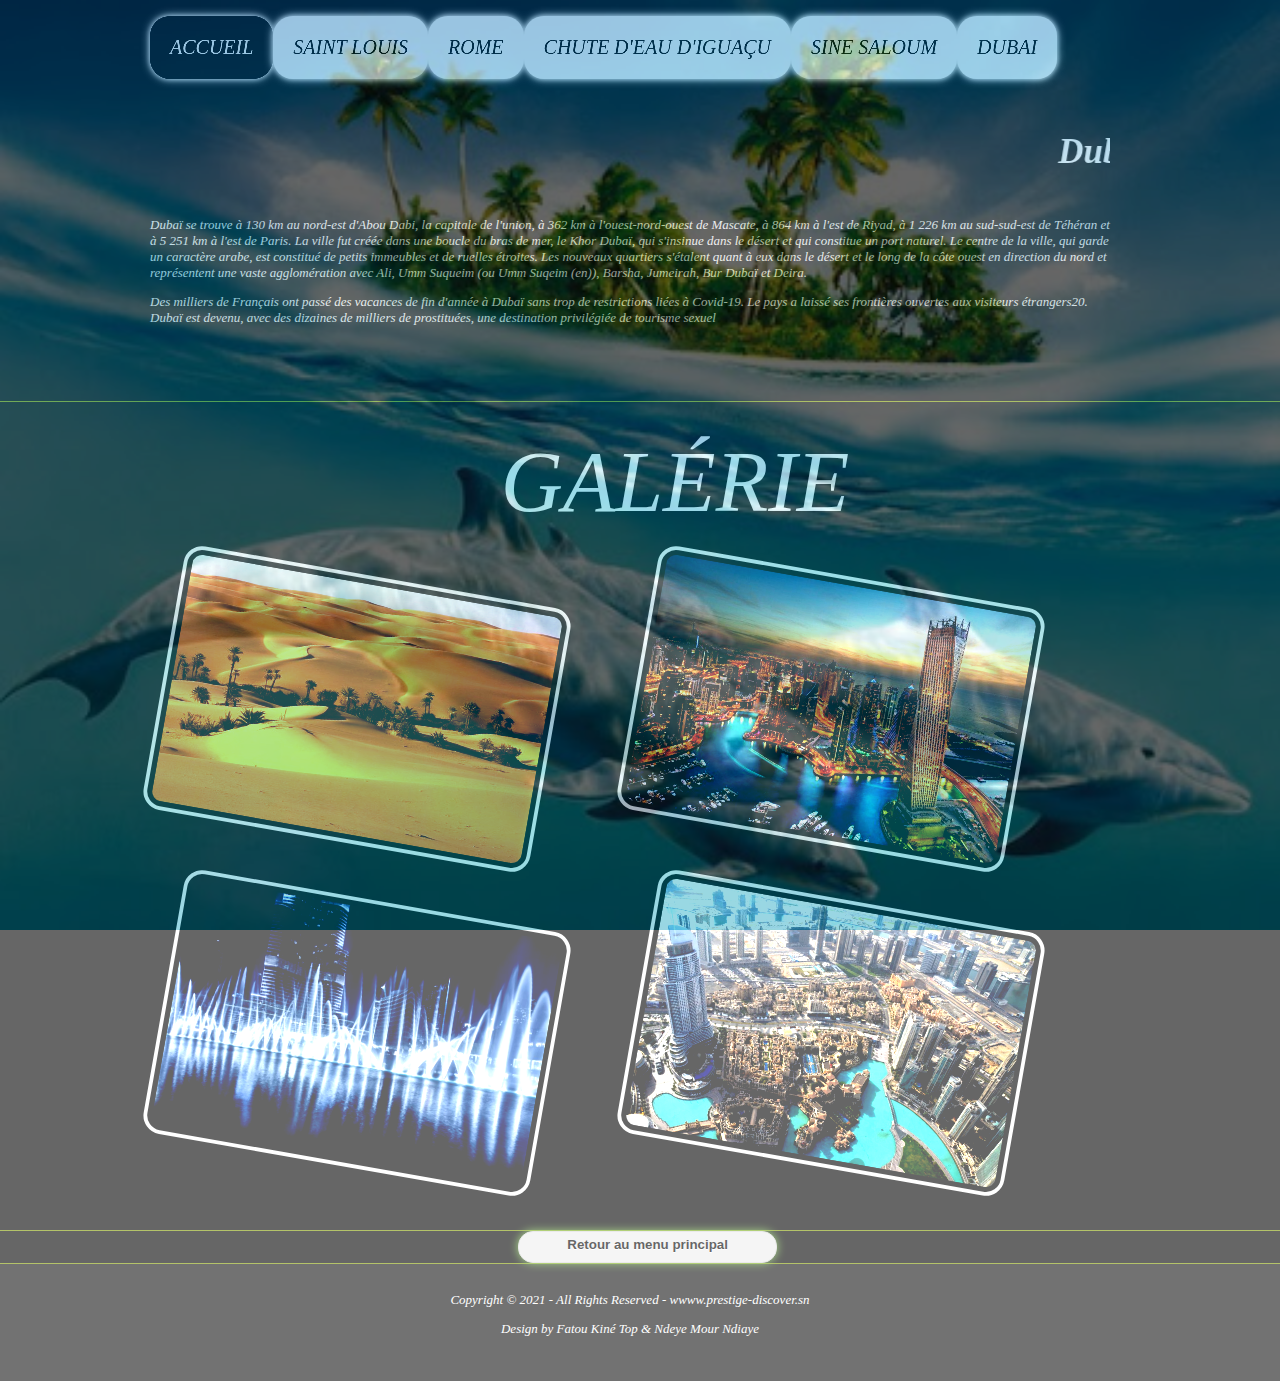
==== pages/dubai.html @ 8bc5abe2 "Add files via upload" ====
<!DOCTYPE >

<html>
<head>
<title>Prestige Discover</title>
<meta charset="UTF-8">
<meta http-equiv="X-UA-Compatible" content="IE=edge">
<meta name="viewport" content="width=device-width, initial-scale=1.0">
<link rel="stylesheet" href="../css/style.css" type="text/css" />
</head>


<body>
  <div class="general" >
   <div class="contaiter">
    <div class="entete col1">
      <div id="header">
       
        
        <br class="clear" />
      </div>
    </div>
    
    <!-- ####################################################################################################### -->
    <div class="entete col2">
      <div id="topbar">
        <div id="topnav">
          <ul>
            <li class="active"><a href="../index.html">Accueil</a></li>
            <li><a href="saintlouis.html">Saint Louis</a></li>
            <li><a href="rome.html">Rome</a></li>
            <li><a href="iguacu.html">Chute d'eau d'Iguaçu</a>
            </li>
            <li><a href="sinesaloum.html">Sine Saloum</a>  
            </li>
            <li><a href="dubai.html">Dubai</a>  
            </li>
           
          </ul>
        </div>
        
        <br class="clear" />
      </div>
    </div>
    <!-- ####################################################################################################### -->
    <div class="wrapper col4">
      <div id="container">
        <div id="content">
          <div class="prestige">
            <h1><a href="dubai.html"><marquee>Dubai</marquee></a></h1>
          </div>
          <div class="paragraphe">
            <p>Dubaï se trouve à 130 km au nord-est d'Abou Dabi, la capitale de l'union, à 362 km à l'ouest-nord-ouest de Mascate, à 864 km à l'est de Riyad, à 1 226 km au sud-sud-est de Téhéran et à 5 251 km à l'est de Paris. La ville fut créée dans une boucle du bras de mer, le Khor Dubaï, qui s'insinue dans le désert et qui constitue un port naturel. Le centre de la ville, qui garde un caractère arabe, est constitué de petits immeubles et de ruelles étroites. Les nouveaux quartiers s'étalent quant à eux dans le désert et le long de la côte ouest en direction du nord et représentent une vaste agglomération avec Ali, Umm Suqueim (ou Umm Suqeim (en)), Barsha, Jumeirah, Bur Dubaï et Deira.</p>
            <P>Des milliers de Français ont passé des vacances de fin d'année à Dubaï sans trop de restrictions liées à Covid-19. Le pays a laissé ses frontières ouvertes aux visiteurs étrangers20.

              Dubaï est devenu, avec des dizaines de milliers de prostituées, une destination privilégiée de tourisme sexuel</P>
          </div>
         
        </div>
      
        <br class="clear" />
      </div>
      <br id="clear" />
    </div>
    <!-- ####################################################################################################### -->
    <div class="entete col5">
      <div class="gallery">
        <div class="gal1"> <h2>Galérie</h2>
          <ul>
          <li>  <img src="../images/dubi1.jpg" alt="" /></li>
          <li><img src="../images/dubai2.jpg" alt="" /></li>
          <li><img src="../images/dubai3.jpg" alt="" /></li>
          <li><img src="../images/dubai4.jpg" alt="" /></li>
      
          </ul>
          

      
     </div>
       
        <br class="clear" />
      </div>
    </div>
   
     <!-- ####################################################################################################### -->
    <div class="entete1 col6">
        <div class="bouton">
            <a href="../index.html"> <button class="bouton">Retour au menu principal</button></a>
           
          </div>
    
      <br class="clear" />
      <br class="clear" />
    </div>
    <!-- ####################################################################################################### -->
    <div class="entete col7">
      <div id="copyright">
        <p class="fl_left">Copyright &copy; 2021 - All Rights Reserved - <a href="#">wwww.prestige-discover.sn</a></p>
        <p class="fl_right">Design by Fatou Kiné Top & Ndeye Mour Ndiaye</p>
        <br class="clear"/>
      </div>
    </div>
   </div>
  
  </div>

</body>
</html>
---- css/style.css ----
@charset "utf-8";


@import url("navigateur.css");





body{margin:0; padding:0; font-size:13px; font-family:Georgia, "Times New Roman", Times, serif;  opacity: 0.6;
    font-style: italic;
    background-image:  url(../images/dauphin.jpg);
    background-repeat :no-repeat;
    background-size: 100%;
    color: #ffffff;
    background-attachment: fixed;
    background-position: center;
    }

  
   

.clear{clear:both;}
br.clear{clear:both; margin-top:-15px;}

a{outline:none; text-decoration:none; color:#ffffff; background-color:#000000;size: 50px;}



/* ----------------------------------------------entete------------------------------------- */

div.entete{display:block; width:100%; margin-right: 20px; text-align:center;}

div.entete h1, div.entete h2, div.entete h3, div.entete h4, div.entete h5, div.entete h6{position:center;margin-left: 10px; padding:0; font-size:20px; font-weight:normal; line-height:normal;}
.col1{color:#666666; background-color:#000000;}
.col2{color:#E5E5E5; background-color:#000000; box-shadow: 20px;}
.col3{color:#E5E5E5; background-color:#000000; padding:20px 0; border-bottom:1px solid #839B05;}
.col4{color:#E5E5E5; background-color:#000000; border-bottom:1px solid #839B05;}
.col5{color:#E5E5E5; background-color:#000000;}
.col6{color:#E5E5E5; background-color:#000000; border-top:1px solid #839B05; border-bottom:1px solid #839B05;display: flex;}
.col7, .col7 a{color:#666666; background-color:#151515;}


#header, #topbar, #breadcrumb, #container, .gallery, #footer, #copyright{display:block; position:relative; width:960px; margin-left: 150px;}

/* ----------------------------------------------Header------------------------------------- */



/* ----------------------------------------------Topbar------------------------------------- */

#topbar{padding:0; z-index:1000;}
#topbar #search{display:block; float:right; width:243px; margin:15px 0 0 0; padding:0;}


.gallery{padding:20px 0 30px 0;margin-left: 200px;display: flex;}
.entete .gallery h2{display:block; text-align:center; margin:10 10 20px 0; padding:0; color:#ffffff; background-color:#000000; font-size:86px; text-transform:uppercase; line-height:normal;}
.gallery ul{display:inline; margin:0; padding:0; list-style:none;}
.gallery ul li{display:block; float:left; margin:0 10px 10px 0;}
.gallery ul li img{border-radius: 15px;padding:4px;box-shadow: 20px; border:3px solid #ffffff;width: 160px;height: 100px;filter: contrast(2);}
.entete .gallery h5{position: justify;font-family: italic;margin: auto;margin-left: 40px;}

.gallery .gal1 img{border-radius: 15px;padding:4px;box-shadow: 20px; border:3px solid #ffffff;width: 300px;height: 200px;filter: contrast(2); margin:50px 150px 50px 0;
  -webkit-transform: rotate(10deg) scale(1.25);
	transform: rotate(10deg) scale(1.25);
	-webkit-transition: .3s ease-in-out;
	transition: .3s ease-in-out;}
  .gallery .gal1 div:hover img {
    -webkit-transform: rotate(0) scale(1);
    transform: rotate(0) scale(1);
  }

/* .gallery .gal1 h2{
  filter: contrast(1.90);
} */

/* ----------------------------------------------Content------------------------------------- */

#container{padding:30px 0;

}


/* Homepage */

.prestige h1{margin-bottom:45px;font-size: 35px;}
.prestige h2{font-size: 30px;filter: contrast(1.90);
position: center;
margin-top: 100px;
font-size: 35px;}



/* ----------------------------------------------Footer------------------------------------- */
  .footbox{
      display: flex;
      
  }
  .footbox .footpara{
    margin-top: 20px;
    width: 40%;
    border: 1px solid;
    margin-bottom: 20px;
   border-radius: 20px;
   margin-right: 40px;
   margin-left: -30px;
   

  }
  .footpara p{
    margin: 10px;
  }
.entete1{
  display: flex;
  
}
.entete1 .footer1, .footer2, .footer3{
  margin-top: 20px;
  width: 25%;
  border: 1px solid;
  margin-bottom: 20px;
 border-radius: 20px;
 margin-right: 40px;
 margin-left: 50px;
 padding: 20px;
}
.footer1 li{
  list-style-type: none;
}
.footer1 a{
  color: #ffffff;
}
.bouton .bouton{
  font-weight: bold;
  text-shadow: 0 1px 0 white;
  border-radius: 15px;
  padding:5px 5px 10px;
  margin-left: 300%;
  width: 150%;
  border: 1px solid #DDD;
  box-shadow:0px 0px 10px #76c73f;
  @-webkit-keyframes clignote {
    0%{box-shadow:0px 0px 10px #4183C4;}
    50%{box-shadow:0px 0px 0px #4183C4;}
    100%{box-shadow:0px 0px 10px #4183C4;}
    }
  -webkit-animation-name:clignote;
-webkit-animation-duration: 1s;
-webkit-animation-iteration-count:infinite; 
}
@-webkit-keyframes clignote {
  0%{box-shadow:0px 0px 10px #ffffff;}
  50%{box-shadow:0px 0px 0px #ffffff;}
  100%{box-shadow:0px 0px 10px #ffffff;}
  }
/* ----------------------------------------------Copyright------------------------------------- */

#copyright{padding:15px 0;color: #ffffff;}
#copyright p a{margin:0; padding:0;color: #ffffff;}
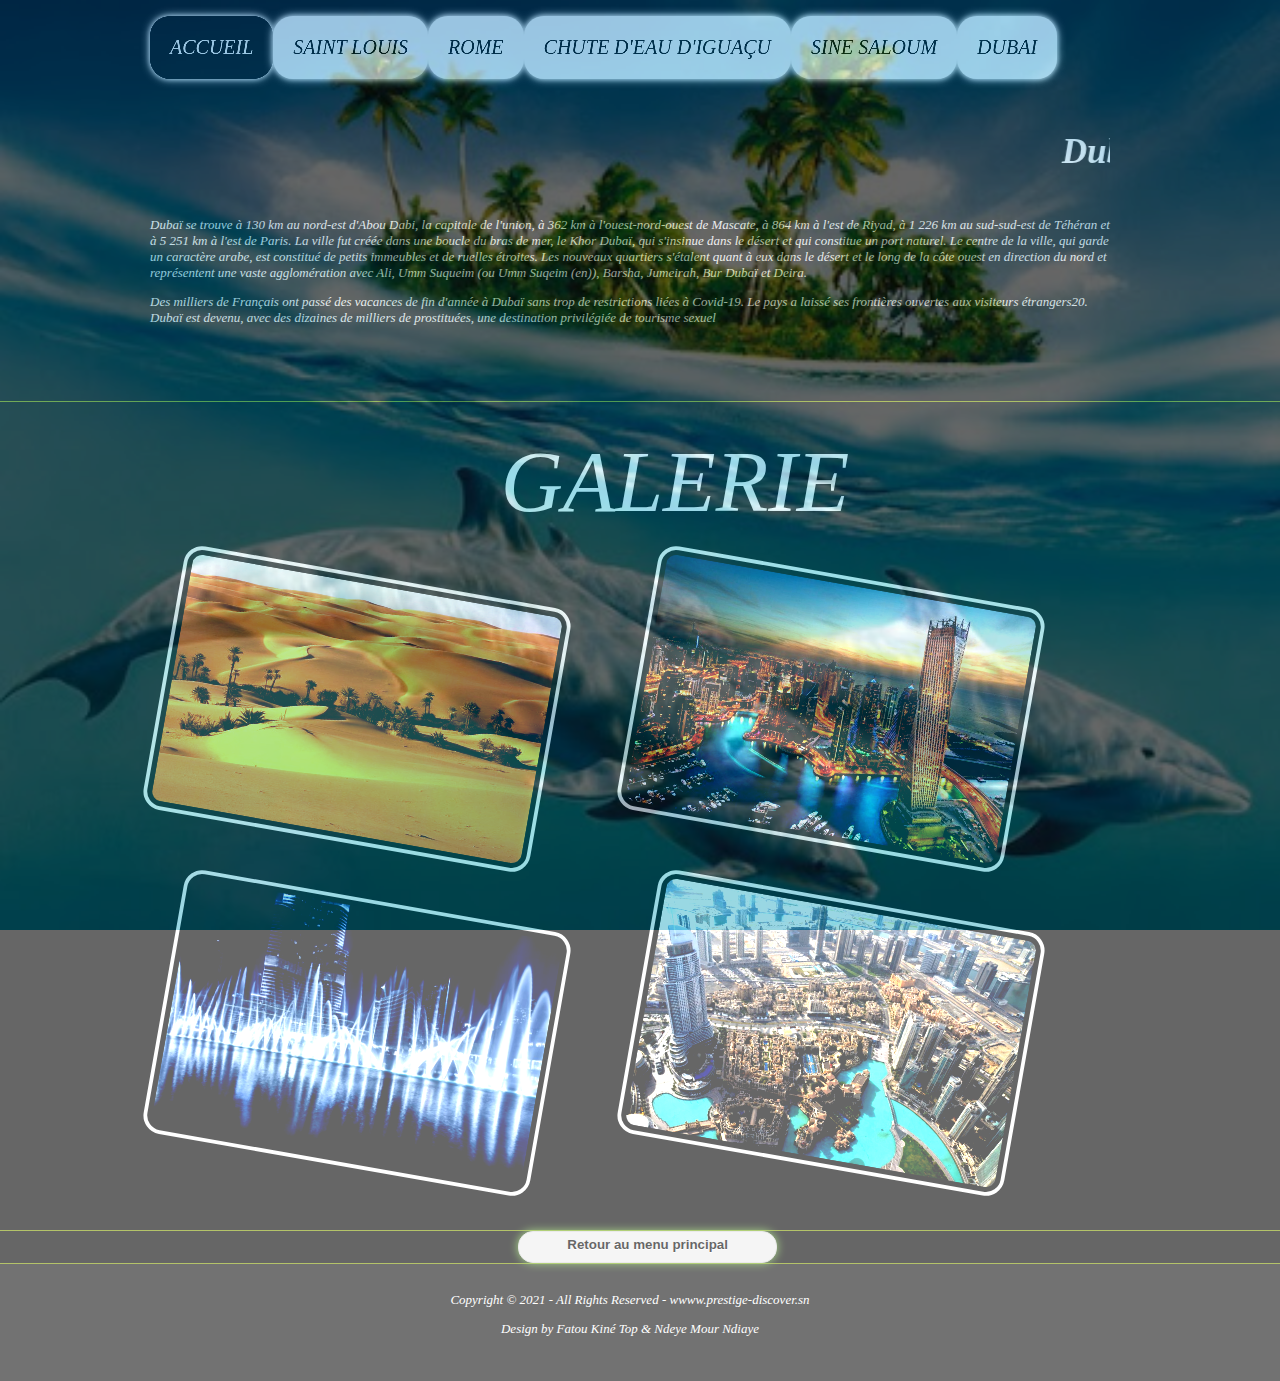
==== commit 637037f2: "Update dubai.html" ====
--- a/pages/dubai.html
+++ b/pages/dubai.html
@@ -65,7 +65,7 @@
     <!-- ####################################################################################################### -->
     <div class="entete col5">
       <div class="gallery">
-        <div class="gal1"> <h2>Galérie</h2>
+        <div class="gal1"> <h2>Galerie</h2>
           <ul>
           <li>  <img src="../images/dubi1.jpg" alt="" /></li>
           <li><img src="../images/dubai2.jpg" alt="" /></li>
@@ -105,4 +105,4 @@
   </div>
 
 </body>
-</html>+</html>
--- a/css/style.css
+++ b/css/style.css
@@ -31,7 +31,7 @@
 
 div.entete{display:block; width:100%; margin-right: 20px; text-align:center;}
 
-div.entete h1, div.entete h2, div.entete h3, div.entete h4, div.entete h5, div.entete h6{position:center;margin-left: 10px; padding:0; font-size:20px; font-weight:normal; line-height:normal;}
+div.entete h1, div.entete h2, div.entete h3, div.entete h4, div.entete h5, div.entete h6{position:center;margin-left: 10px; padding:0; font-size:25px; font-weight:normal; line-height:normal;}
 .col1{color:#666666; background-color:#000000;}
 .col2{color:#E5E5E5; background-color:#000000; box-shadow: 20px;}
 .col3{color:#E5E5E5; background-color:#000000; padding:20px 0; border-bottom:1px solid #839B05;}
@@ -156,4 +156,4 @@
 /* ----------------------------------------------Copyright------------------------------------- */
 
 #copyright{padding:15px 0;color: #ffffff;}
-#copyright p a{margin:0; padding:0;color: #ffffff;}+#copyright p a{margin:0; padding:0;color: #ffffff;}
